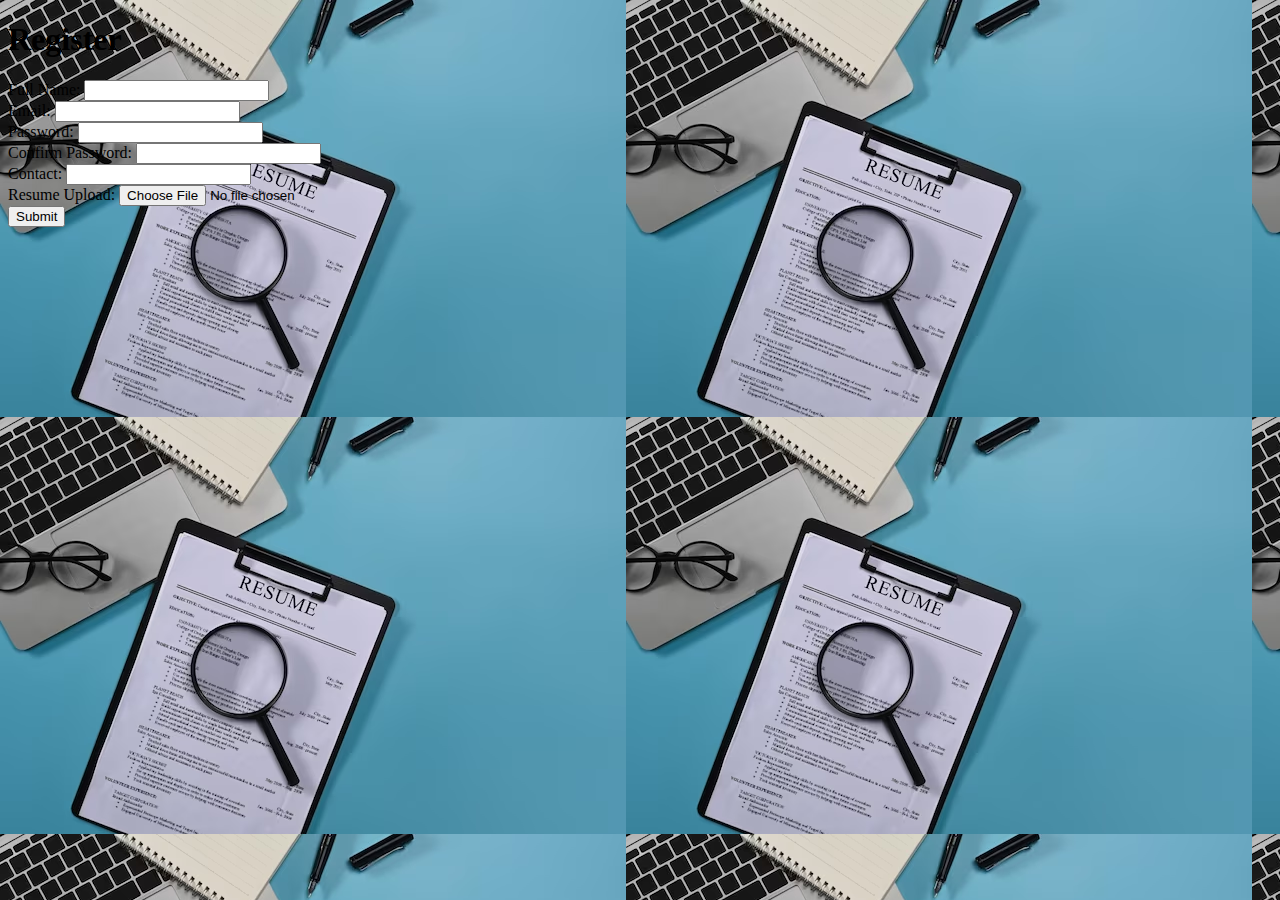
==== index.html @ e38bf94b "Update and rename Untitled-1.html to index.html" ====
<!DOCTYPE html>
<html>
<head>
	<link rel="stylesheet" type="text/css" href="./">
	<title>Registration Page</title>
</head>
<body>
	<body style="background-image: url(./top-view-laptop-computer-magnifying-glass-resumes-applicants-blue-background-job-search-concept_35674-14304.avif);">
	<div class="container">
		<h1>Register</h1>
		<form id="registration-form">
			<label for="name">Full Name:</label>
			<input type="text" id="name" name="name" required>
			<br>
			<label for="email">Email:</label>
			<input type="email" id="email" name="email" required>
			<br>
			<label for="Password"">Password:</label>
			<input type="text" id="Password" name="Password"" required>
			<br>
			<label for="Confirm Password">Confirm Password:</label>
			<input type="text" id="confirm Password" name="Confirm Password" required>
			<br>
			<label for="Contact">Contact:</label>
			<input type="Contact" id="Contact" name="Contact" required>
			<br>

			<label for="file">Resume Upload:</label>
			<input type="file" id="file" name="file" required>
			<br>
			<button type="submit">Submit</button>
		</form>
		<div class="progress" id="progress"></div>
	</div>
	<script src="./const form = document.js"></script>
</body>
</html>
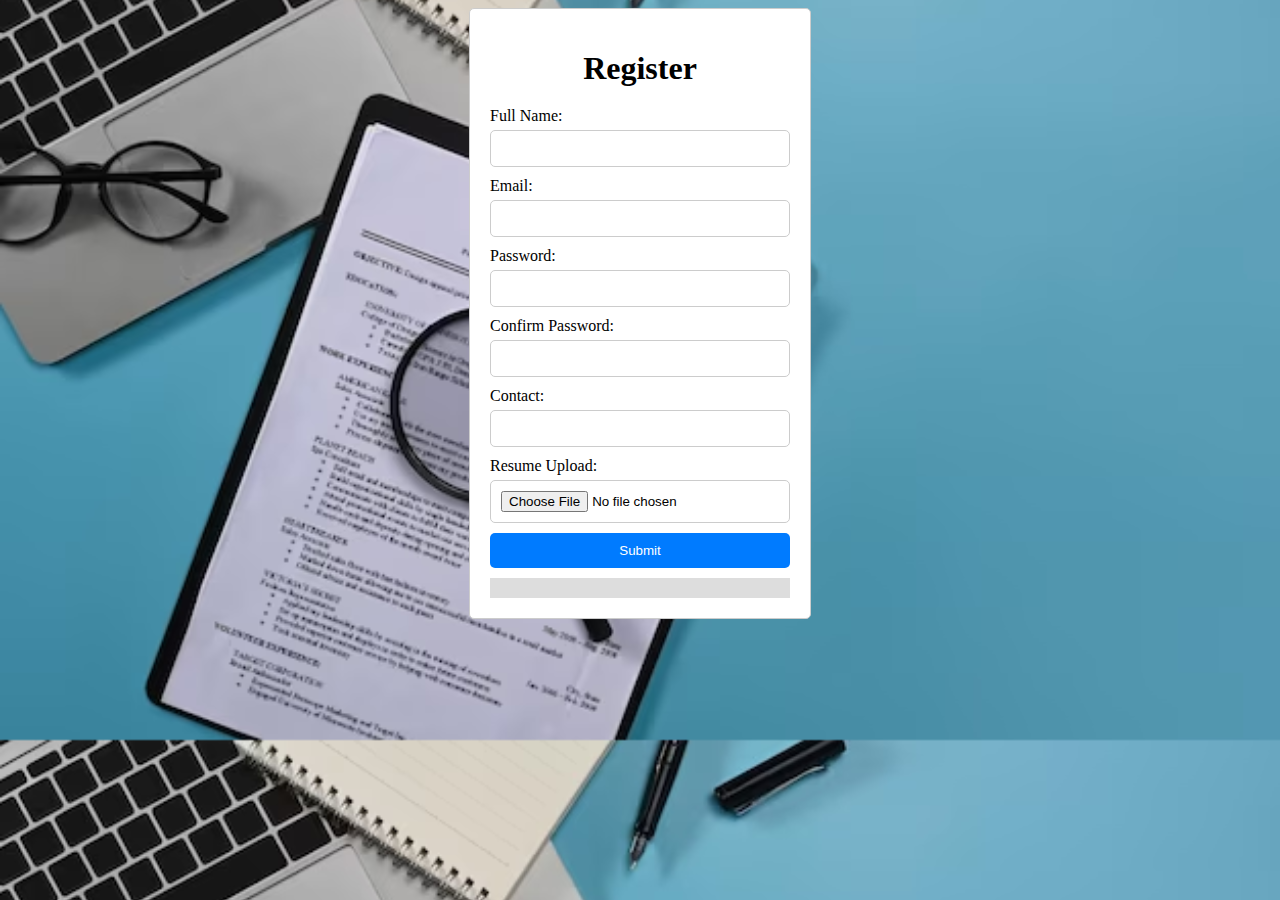
==== commit 3380ecf7: "Update index.html" ====
--- a/index.html
+++ b/index.html
@@ -1,7 +1,7 @@
 <!DOCTYPE html>
 <html>
 <head>
-	<link rel="stylesheet" type="text/css" href="./">
+	<link rel="stylesheet" type="text/css" href="./cssm.css">
 	<title>Registration Page</title>
 </head>
 <body>
--- a/cssm.css
+++ b/cssm.css
@@ -0,0 +1,70 @@
+@import url('https://fonts.googleapis.com/css2?family=Montserrat:ital,wght@0,100..900;1,100..900&display=swap');
+
+*{
+  font-family : montserrat;
+}
+body {
+	/* Specify background properties */
+	background-image: url('background-image.jpg'); /* URL to your background image */
+	background-size: cover; /* Cover the entire background */
+	background-position: center; /* Center the background */
+	/* Optionally, you can add more background properties like background-color */
+  }
+  
+.container {
+	width: 300px;
+	margin: 0 auto;
+	padding: 20px;
+	border: 1px solid #ccc;
+	border-radius: 5px;
+	background-color: #fff;
+}
+
+.container h1 {
+	text-align: center;
+	margin-bottom: 20px;
+}
+
+.container label {
+	display: block;
+	margin-bottom: 5px;
+}
+
+.container input[type="text"],
+.container input[type="email"],
+.container input[type="contact"],
+.container input[type="file"] {
+	width: 100%;
+	padding: 10px;
+	margin-bottom: 10px;
+	border: 1px solid #ccc;
+	border-radius: 5px;
+	box-sizing: border-box;
+}
+
+.container button[type="submit"] {
+	background-color: #007bff;
+	color: #fff;
+	border: none;
+	padding: 10px;
+	border-radius: 5px;
+	cursor: pointer;
+	width: 100%;
+}
+
+.container button[type="submit"]:hover {
+	background-color: #0069d9;
+}
+
+.progress {
+	height: 20px;
+	background-color: #ddd;
+	margin-top: 10px;
+}
+
+.progress-bar {
+	height: 100%;
+	background-color: #007bff;
+	width: 0;
+	transition: width 0.5s;
+}